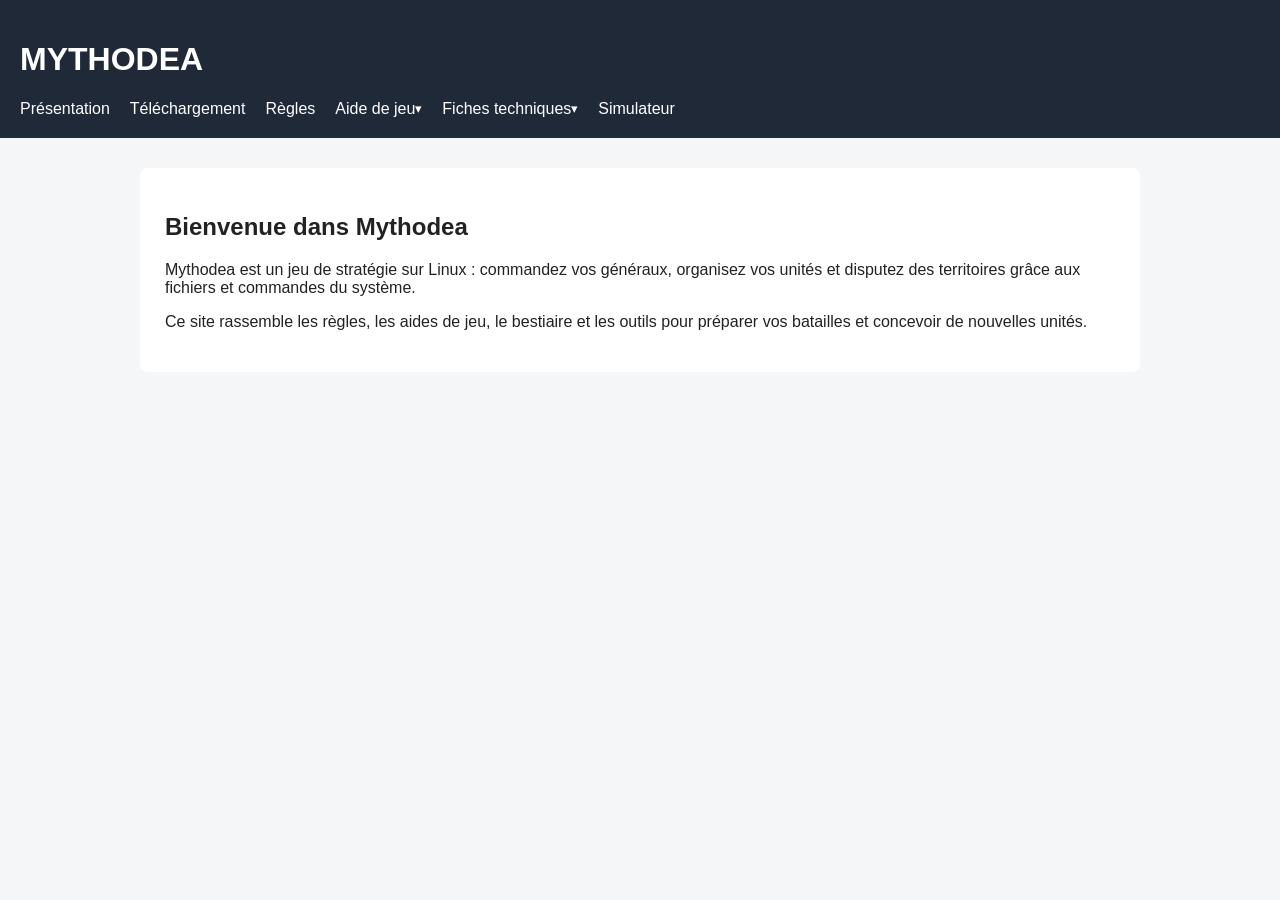
==== .dev/simulator-work/index.html @ 9d965392 "simulateur" ====
<!DOCTYPE html>
<html lang="fr">

<head>
    <meta charset="UTF-8">
    <meta name="viewport" content="width=device-width, initial-scale=1.0">
    <title>Mythodea</title>
    <link rel="stylesheet" href="css/style.css">
    <script src="js/main.js" defer></script>

<style id="mythodea-help-nav">
nav .help-menu{display:inline-flex;position:relative;align-items:center;vertical-align:baseline;font:inherit;line-height:inherit}
nav .help-menu>summary{display:inline-flex;align-items:center;cursor:pointer;padding:0;list-style:none;user-select:none;font:inherit;line-height:inherit;color:inherit}
nav .help-menu>summary::-webkit-details-marker{display:none}
nav .help-menu>summary::after{content:" ▾";font-size:.8em}
nav .help-menu[open]>summary,nav .help-menu>summary:focus-visible{outline:2px solid #6d91bb;outline-offset:2px}
nav .help-menu .help-dropdown{position:absolute;z-index:1000;top:100%;left:0;min-width:185px;display:flex;flex-direction:column;padding:6px;background:#202938;border:1px solid #64748b;border-radius:7px;box-shadow:0 5px 15px #0003}
nav .help-dropdown a{display:block!important;white-space:nowrap;padding:9px 12px!important;color:#fff!important;text-decoration:none}
nav .help-dropdown a:hover,nav .help-dropdown a:focus-visible{background:#41526d;color:#fff!important}
@media(max-width:650px){nav .help-menu .help-dropdown{left:auto;right:0;max-width:90vw}}
</style>
</head>

<body>
    <header>
        <h1>MYTHODEA</h1>

        <nav aria-label="Navigation principale"><a href="index.html">Présentation</a><a href="telechargement.html">Téléchargement</a><a href="regles.html">Règles</a><details class="help-menu"><summary>Aide de jeu</summary><div class="help-dropdown"><a href="carte.html">Carte du jeu</a><a href="batiments.html">Bâtiments</a><a href="chemins.html">Chemins Linux</a><a href="bestiaire.html">Bestiaire</a><a href="etiquettes.html">Étiquettes</a><a href="quetes.html">Quêtes</a></div></details><details class="help-menu"><summary>Fiches techniques</summary><div class="help-dropdown"><a href="fiches-unites.html">Fiches des unités</a><a href="etiquettes.html">Guide des étiquettes</a></div></details><a href="simulateur.html">Simulateur</a></nav>

    </header>

    <main><section><h2>Bienvenue dans Mythodea</h2><p>Mythodea est un jeu de stratégie sur Linux : commandez vos généraux, organisez vos unités et disputez des territoires grâce aux fichiers et commandes du système.</p><p>Ce site rassemble les règles, les aides de jeu, le bestiaire et les outils pour préparer vos batailles et concevoir de nouvelles unités.</p></section></main>
</body>

</html>
---- .dev/simulator-work/css/style.css ----
body {
    font-family: Arial, sans-serif;
    margin: 0;
    background-color: #f5f6f8;
    color: #222;
}

header {
    background-color: #202938;
    color: white;
    padding: 20px;
}

nav {
    display: flex;
    gap: 20px;
    flex-wrap: wrap;
}

nav a {
    color: white;
    text-decoration: none;
}

nav a:hover {
    text-decoration: underline;
}

main {
    max-width: 1000px;
    margin: 30px auto;
    padding: 0 20px;
}

section {
    background: white;
    padding: 25px;
    margin-bottom: 20px;
    border-radius: 8px;
}

/* Les ajouts du prototype restent limités à la page du simulateur. */
.simulator { max-width: 1180px; padding-bottom: 48px; line-height: 1.5; }
.simulator [hidden] { display: none !important; }
.simulator .sim-eyebrow { font-size: .78rem; letter-spacing: .12em; color: #526078; font-weight: 700; }
.simulator h1 { margin-bottom: 12px; }
.simulator h2 { margin-top: 0; }
.simulator h4 { margin: 16px 0 8px; }
.simulator .sim-note { border-left: 3px solid #62738d; padding: 10px 14px; background: #eaf0f6; }
.simulator .sim-muted { color: #526078; font-size: .9rem; }
.simulator .sim-armies { display: grid; grid-template-columns: 1fr 1fr; gap: 22px; }
.simulator .sim-army { border-top: 4px solid #286da8; padding: 20px; min-width: 0; }
.simulator .sim-camp-b.sim-army { border-color: #a64d31; }
.simulator .sim-camp-a h2, .simulator .sim-camp-a h4 { color: #205d91; }
.simulator .sim-camp-b h2, .simulator .sim-camp-b h4 { color: #98452c; }
.simulator .sim-total { font-weight: 700; margin-top: 0; }
.simulator .sim-formation { display: grid; grid-template-columns: 1fr 1fr; grid-template-areas: 'avant avant' 'gauche droite' 'arriere arriere'; gap: 12px; }
.simulator .sim-block { border: 1px solid #d6dce6; border-radius: 6px; margin: 0; padding: 12px; min-width: 0; background: #f8fafc; }
.simulator .sim-block-avant { grid-area: avant; }
.simulator .sim-block-droite { grid-area: droite; }
.simulator .sim-block-gauche { grid-area: gauche; }
.simulator .sim-block-arriere { grid-area: arriere; }
.simulator legend { font-weight: 700; padding: 0 4px; }
.simulator label { display: block; font-size: .9rem; margin-bottom: 4px; }
.simulator input, .simulator select { box-sizing: border-box; width: 100%; font: inherit; border: 1px solid #9aa8bb; border-radius: 4px; padding: 8px; background: white; color: #222; margin-bottom: 8px; min-height: 42px; }
.simulator small { display: block; min-height: 1.4em; }
.simulator .sim-actions { display: flex; align-items: center; flex-wrap: wrap; gap: 16px; }
.simulator .sim-actions > div { flex: 1 1 250px; }
.simulator button { border: 1px solid #205d91; background: #205d91; color: white; font: inherit; font-weight: 700; border-radius: 5px; padding: 11px 16px; cursor: pointer; min-height: 44px; }
.simulator button.sim-secondary { background: white; color: #205d91; }
.simulator button:disabled { opacity: .55; cursor: not-allowed; }
.simulator :focus-visible { outline: 3px solid #bd7a10; outline-offset: 3px; }
.simulator .sim-error { color: #9b271c; font-weight: 700; }
.simulator .sim-outcome { font-size: 1.5rem; font-weight: 700; color: #202938; }
.simulator .sim-results { scroll-margin-top: 18px; }
.simulator .sim-results .sim-block p { font-size: .9rem; margin: 6px 0; }
.simulator meter { width: 100%; height: 14px; }
.simulator .sim-phase, .simulator .sim-journal, .simulator .sim-help { border: 1px solid #d6dce6; border-radius: 6px; padding: 14px; margin: 14px 0; background: white; }
.simulator summary { cursor: pointer; font-weight: 700; min-height: 26px; }
.simulator .sim-phase li { padding: 8px 0; border-bottom: 1px solid #e0e5eb; }
.simulator .sim-phase li p { margin: 4px 0; }
.simulator pre { white-space: pre-wrap; overflow-wrap: anywhere; font-size: .84rem; max-height: 550px; overflow: auto; background: #202938; color: #eef2f6; padding: 16px; border-radius: 4px; }
.simulator .sim-heading { display: flex; align-items: center; justify-content: space-between; gap: 16px; }
.simulator .sim-layout-button { flex: 0 0 44px; padding: 4px; font-size: 1.6rem; }
.simulator #armies { align-items: start; }
.simulator[data-layout="vertical"] #armies { grid-template-columns: 1fr; }
.simulator .sim-panel { background: white; border: 1px solid #d6dce6; border-radius: 8px; margin: 14px 0; min-width: 0; }
.simulator .sim-panel > summary { padding: 16px 18px; overflow-wrap: anywhere; }
.simulator .sim-panel > summary > span { font-size: 1.1rem; }
.simulator .sim-panel > summary small { color: #526078; font-size: .85rem; font-weight: 400; margin: 4px 0 0 18px; }
.simulator .sim-panel-body { padding: 0 18px 18px; }
.simulator .sim-panel.sim-army { padding: 0; border-top: 4px solid #286da8; }
.simulator .sim-panel.sim-camp-b { border-top-color: #a64d31; }
.simulator .sim-general { border: 1px solid #d6dce6; border-radius: 6px; margin-bottom: 14px; }
.simulator .sim-general > summary { padding: 12px; background: #f3f6fa; border-radius: 6px; }
.simulator .sim-general > summary small { font-size: .83rem; font-weight: 400; margin-top: 4px; color: #526078; }
.simulator .sim-general > summary small.sim-error { color: #9b271c; }
.simulator .sim-general-body { padding: 12px; }
.simulator .sim-remove { margin-top: 14px; font-size: .9rem; }
.simulator .sim-options-grid { display: grid; grid-template-columns: 1fr 1fr; gap: 20px; }
.simulator #results { margin-bottom: 0; }
.simulator select:disabled { background: #f0f2f5; color: #526078; }
.simulator .sim-controls { margin-top: 20px; }
.simulator .sim-general-result { margin-top: 12px; }
.simulator #journal { max-height: 650px; overflow: auto; border-radius: 4px; background: #202938; padding: 12px; }
.simulator #journal pre { margin: 0; padding: 0; max-height: none; overflow: visible; }
.simulator .sim-explanation { background: #eef3f9; color: #202938; border-radius: 4px; margin: 8px 0; padding: 6px 10px; font-size: .85rem; }
.simulator .sim-explanation summary { padding: 6px 0; min-height: 32px; overflow-wrap: anywhere; }
.simulator .sim-explanation p { margin: 6px 0; }
.simulator .sim-random-general { margin-bottom: 14px; }
.simulator .sim-log-camp-a { color: #205d91; }
.simulator .sim-log-camp-b { color: #98452c; }
.simulator #journal pre .sim-log-camp-a { color: #a9cceb; }
.simulator #journal pre .sim-log-camp-b { color: #e8bba6; }
.simulator .sim-log-block { font-weight: 700; }
@media (max-width: 800px) { .simulator .sim-armies { grid-template-columns: 1fr; } }
@media (max-width: 430px) {
    .simulator { padding: 0 10px 32px; }
    .simulator section { padding: 14px; }
    .simulator .sim-army { padding: 14px; }
    .simulator .sim-block { padding: 8px; }
    .simulator select { font-size: .85rem; }
    .simulator .sim-panel-body { padding: 0 10px 14px; }
    .simulator .sim-general-body { padding: 8px; }
    .simulator .sim-options-grid { grid-template-columns: 1fr; gap: 8px; }
}

/* Navigation commune : le Bestiaire reste dans Aide de jeu, sans chevauchement
   avec l'onglet Fiches techniques. */
header nav { align-items: center; row-gap: 10px; }
header nav > a, header nav > .help-menu { flex: 0 0 auto; }
header nav .help-menu { display: inline-flex; position: relative; align-items: center; font: inherit; }
header nav .help-menu > summary { display: inline-flex; align-items: center; cursor: pointer; color: white; list-style: none; font: inherit; }
header nav .help-menu > summary::-webkit-details-marker { display: none; }
header nav .help-menu > summary::after { content: " ▾"; font-size: .8em; }
header nav .help-dropdown { display: none !important; position: absolute; z-index: 1000; top: 100%; left: 0; min-width: 185px; padding: 6px; flex-direction: column; background: #202938; border: 1px solid #64748b; border-radius: 7px; box-shadow: 0 5px 15px #0003; }
header nav .help-menu[open] .help-dropdown { display: flex !important; }
header nav .help-dropdown a { padding: 9px 12px; color: #fff; white-space: nowrap; text-decoration: none; }
header nav .help-dropdown a:hover, header nav .help-dropdown a:focus-visible { background: #41526d; }
header nav a[aria-current="page"] { text-decoration: underline; text-underline-offset: 5px; }
@media (max-width: 650px) { header nav .help-dropdown { left: auto; right: 0; max-width: 90vw; } }

/* Profils du simulateur : champs et ?tiquettes accessibles sur petit ?cran. */
.sim-labels { margin: 1rem 0; }
.sim-label-row { display: grid; grid-template-columns: minmax(7rem,1fr) 4rem auto 1.2rem auto 1.2rem; gap: .4rem; align-items: center; padding: .4rem 0; border-bottom: 1px solid #cbd5e1; }
.sim-label-row input { min-width: 0; width: 100%; }
.sim-general-body input[type=checkbox] { width: 1.2rem; height: 1.2rem; }
@media(max-width: 500px) { .sim-label-row { grid-template-columns: 1fr 4rem; } }
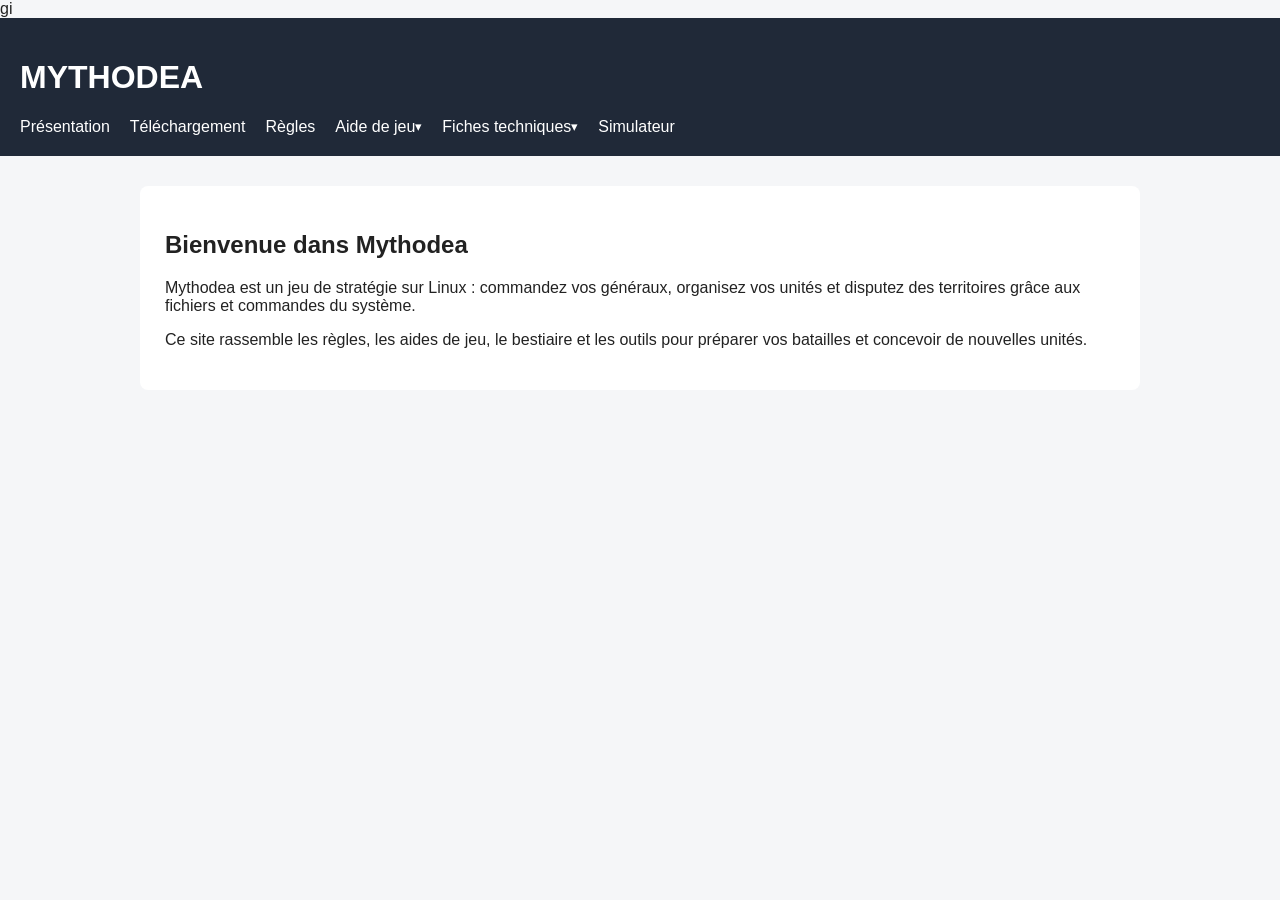
==== commit 410ff9d0: "maj2" ====
--- a/.dev/simulator-work/index.html
+++ b/.dev/simulator-work/index.html
@@ -19,7 +19,7 @@
 nav .help-dropdown a:hover,nav .help-dropdown a:focus-visible{background:#41526d;color:#fff!important}
 @media(max-width:650px){nav .help-menu .help-dropdown{left:auto;right:0;max-width:90vw}}
 </style>
-</head>
+</head>gi
 
 <body>
     <header>
--- a/.dev/simulator-work/css/style.css
+++ b/.dev/simulator-work/css/style.css
@@ -140,9 +140,57 @@
 header nav a[aria-current="page"] { text-decoration: underline; text-underline-offset: 5px; }
 @media (max-width: 650px) { header nav .help-dropdown { left: auto; right: 0; max-width: 90vw; } }
 
-/* Profils du simulateur : champs et ?tiquettes accessibles sur petit ?cran. */
+/* Profils du simulateur : champs et Étiquettes accessibles sur petit écran. */
 .sim-labels { margin: 1rem 0; }
 .sim-label-row { display: grid; grid-template-columns: minmax(7rem,1fr) 4rem auto 1.2rem auto 1.2rem; gap: .4rem; align-items: center; padding: .4rem 0; border-bottom: 1px solid #cbd5e1; }
 .sim-label-row input { min-width: 0; width: 100%; }
 .sim-general-body input[type=checkbox] { width: 1.2rem; height: 1.2rem; }
 @media(max-width: 500px) { .sim-label-row { grid-template-columns: 1fr 4rem; } }
+
+/* Configuration progressive : garder les contrôles associés sur petit écran. */
+.simulator [hidden] { display: none !important; }
+.simulator .sim-check { display: flex; align-items: center; gap: .6rem; margin: .6rem 0; }
+.simulator .sim-check input { width: auto; flex: 0 0 auto; }
+.simulator .sim-check label { margin: 0; }
+.simulator .sim-label-row { grid-template-columns: 1.2rem minmax(0, 1fr) auto 4.5rem; gap: .5rem; padding: .75rem 0; }
+.simulator .sim-label-row > label { margin: 0; }
+.simulator .sim-label-row > input[type=checkbox] { width: 1.2rem; height: 1.2rem; justify-self: center; }
+.simulator .sim-label-row > label:nth-child(2) { font-weight: 600; }
+.simulator .sim-label-row:not(.sim-known) > :nth-child(n+3) { visibility: hidden; }
+.simulator .sim-generation, .simulator .sim-unlocks { margin: .8rem 0; }
+
+
+/* Parcours progressif des généraux — présentation compacte. */
+.simulator .sim-general-body > .sim-step { padding: .8rem 0; border-top: 1px solid #d8e0e9; }
+.simulator .sim-general-body > .sim-step[hidden],
+.simulator .sim-general-body > .sim-optional[hidden] { display: none !important; }
+.simulator .sim-general-body > .sim-step h3 { margin: 0 0 .65rem; }
+.simulator .sim-general-body > .sim-step > button { margin-top: .65rem; }
+.simulator .sim-labels { margin: .35rem 0; }
+.simulator .sim-label-row { grid-template-columns: 1.2rem minmax(8rem, 1fr) auto 4.5rem; gap: .4rem .65rem; padding: .45rem .25rem; }
+.simulator .sim-label-row > small { grid-column: 2 / -1; font-size: .82rem; line-height: 1.35; }
+.simulator .sim-label-row:not(.sim-known) > small { visibility: visible; }
+.simulator .sim-random-settings { display: flex; gap: .5rem; flex-wrap: wrap; align-items: center; margin-top: .65rem; }
+.simulator .sim-random-settings label { margin: 0; }
+.simulator .sim-random-settings select { max-width: 16rem; }
+@media(max-width:500px) { .simulator .sim-label-row { grid-template-columns: 1.2rem minmax(5rem,1fr) auto 3.3rem; } }
+
+
+/* Récompenses de progression : une ligne compacte par niveau. */
+.simulator .sim-level-rewards { margin: .65rem 0; }
+.simulator .sim-level-rewards > summary { cursor: pointer; font-weight: 600; }
+.simulator .sim-rewards-list { max-height: 22rem; overflow-y: auto; margin-top: .5rem; }
+.simulator .sim-reward-row { display: grid; grid-template-columns: 2.4rem minmax(8rem,1fr) minmax(7rem,1fr) 5rem; gap: .45rem; align-items: center; margin: .35rem 0; }
+.simulator .sim-reward-row > :first-child { font-weight: 600; font-size: .85rem; }
+.simulator .sim-reward-row > select, .simulator .sim-reward-row > input { min-width: 0; width: 100%; }
+.simulator .sim-reward-row > [hidden] { display: none; }
+@media(max-width:600px) { .simulator .sim-reward-row { grid-template-columns: 2.4rem minmax(6rem,1fr) minmax(6rem,1fr); } .simulator .sim-reward-row > input { grid-column: 2 / -1; } }
+
+
+/* Récompenses : catégorie, valeur et tirage optionnel sur la même ligne. */
+.simulator .sim-reward-row { grid-template-columns: 2.4rem minmax(7rem, 1fr) minmax(7rem, 1fr) 5rem auto; }
+.simulator .sim-reward-row > button { white-space: nowrap; padding: .35rem .55rem; }
+@media(max-width: 650px) {
+    .simulator .sim-reward-row { grid-template-columns: 2.4rem minmax(6rem, 1fr) minmax(6rem, 1fr); }
+    .simulator .sim-reward-row > button { grid-column: 2 / -1; justify-self: start; }
+}
